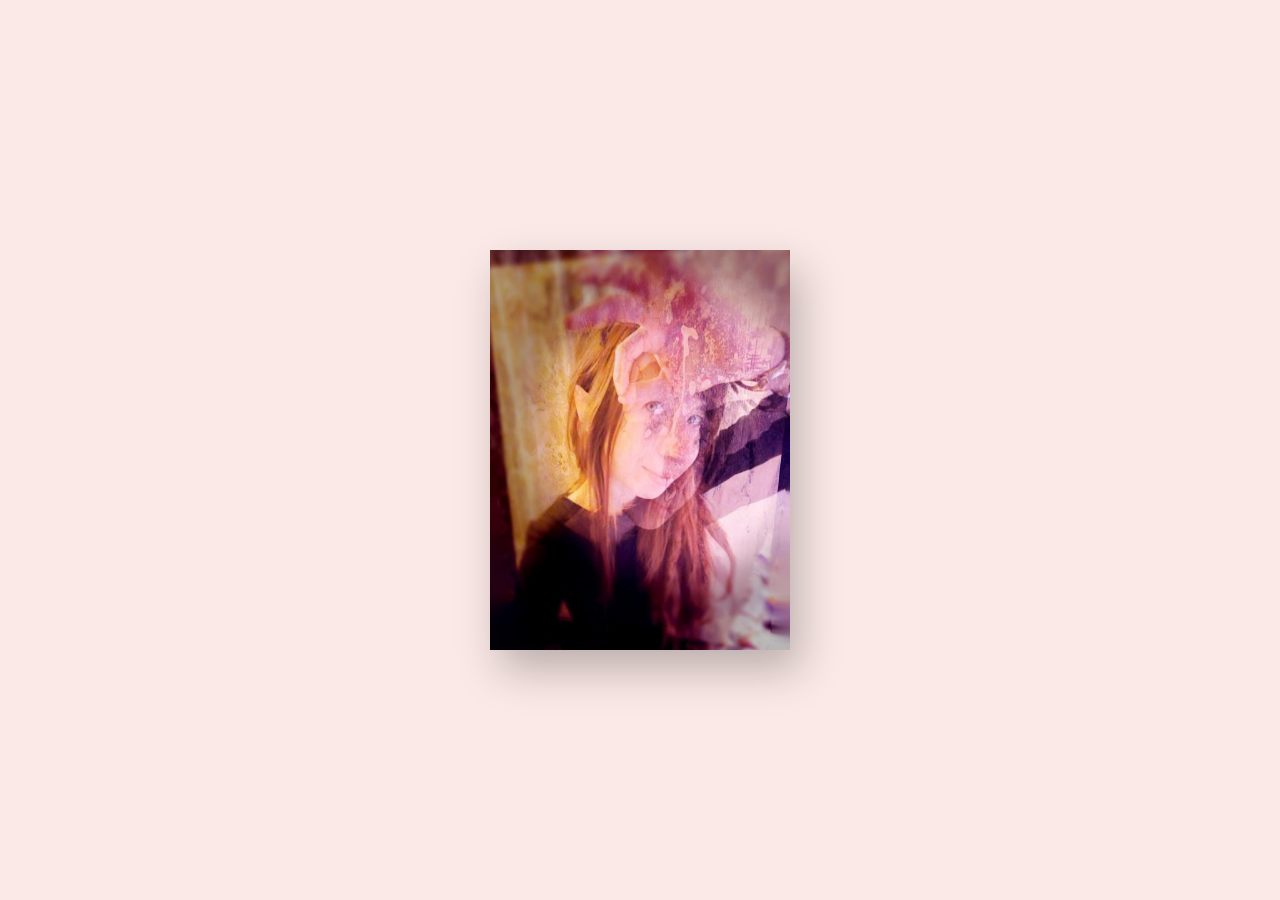
==== foxden/index.html @ cece1db4 "addition of fox den" ====
<!DOCTYPE html>
<html>
<head>
	<title>Fox Den</title>
	<link href="https://maxcdn.bootstrapcdn.com/font-awesome/4.7.0/css/font-awesome.min.css" rel="stylesheet">
	<link rel="stylesheet" type="text/css" href="style.css">
</head>
<body>
	<div class="card">
		<div class="imgBox">
			<img src="img1.jpeg">
			<img src="img2.jpeg">
		</div>
		<div class="details">
			
			<div class="content">
				<h2><img src="icon.jpeg" class="icon" alt=""></h2>
				<h2>Emily Taylor<br><span>Content Creator</h2>
				<div class="social-icons">
					<a href="https://www.twitch.tv/emilyctaylor/" target="/blank"><i class="fa fa-twitch" aria-hidden="true"></i></a>
					<a href="https://twitter.com/EmilyCTaylor2" target="/blank"><i class="fa fa-twitter" aria-hidden="true"></i></a>
					<a href="https://www.youtube.com/channel/UCwLt7f-9Zi1SB2TeABeYjXQ" target="/blank"><i class="fa fa-youtube" aria-hidden="true"></i></a>
					<a href="https://www.instagram.com/emilyctaylor/" target="/blank"><i class="fa fa-instagram" aria-hidden="true"></i></a>
				</div>
				<br>
				<br>
				<br>
				<h2>This is my<br>
					<a href="" type="button" class="cta">WEBSITE</a>
			</div>
		</div>
	</div>
</body>
</html>
---- foxden/style.css ----
@import url('https://fonts.googleapis.com/css?family=Roboto:300,400,500,700,900&display=swap');
*
{
	margin: 0;
	padding: 0;
	box-sizing: border-box;
	font-family: 'Roboto', sans-serif;
}
body
{
	display: flex;
	justify-content: center;
	align-items: center;
	flex-wrap: wrap;
	min-height: 100vh;
	background: #fbe9e7;
}
.card
{
	position: relative;
	width: 300px;
	height: 400px;
	margin: 20px 20px;
	background: #fff;
	transform-style: preserve-3d;
	transform: perspective(1000px);
	box-shadow: 10px 20px 40px rgba(0,0,0,0.25);
	transition: 1s;
}
.card:hover
{
	transform: translateX(50%);
	
}
.card .imgBox
{
	width: 100%;
	height: 100%;
	position: relative;
	transform-origin: left;
	z-index: 1;
	transform-style: preserve-3d;
	background: #000;
	transition: 1s;
}
.card:hover .imgBox
{
	transform: rotateY(-180deg);
	box-shadow: 10px 20px 40px rgba(0,0,0,0.25);
}
.card .imgBox img
{
	position: absolute;
	top: 0;
	left: 0;
	width: 100%;
	height: 100%;
	object-fit: cover;
	transform-style: preserve-3d;
	backface-visibility: hidden;
}
.card .imgBox img:nth-child(2)
{
	transform: rotateY(180deg);
}
.card .details
{
	position: absolute;
	top: 0;
	left: 0;
	width: 100%;
	height: 100%;
	box-sizing: border-box;
	padding: 20px;
	display: flex;
	justify-content: center;
	align-items: center;
}
.card .details .content
{
	display: flex;
	justify-content: center;
	align-items: center;
	flex-direction: column;
}
.card .details h2
{
	text-align: center;
	font-weight: 700;
	line-height: 1em;
}
.card .details h2 span
{
	color: #eb7a34;
	font-size: 0.8em;
}
.card .details .social-icons
{
	position: relative;
	display: flex;
	margin-top: 10px;
}
.card .details .social-icons a
{
	display: inline-block;
	width: 35px;
	height: 35px;
	display: flex;
	margin: 5px;
	font-size: 18px;
	justify-content: center;
	align-items: center;
	text-decoration: none;
	background: #333;
	color: #fff;
	transition: 0.2s;
}
.card .details .social-icons a:hover
{
	background: #eb7a34;
}
.cta {
	display: inline-block;
	padding: 5px 15px;
	color: #eb7a34;
	background-color: transparent;
	border: 2px solid #eb7a34;
	font-size: 2rem;
	text-transform: uppercase;
	letter-spacing: .1rem;
	transition: .3s ease;
	transition-property: background-color, color;
}
.cta:hover {
	color: white;
	background-color: #eb7a34;
}
.icon {
	width: 50px;
	height: 50px;
	border-radius: 50%;
  }
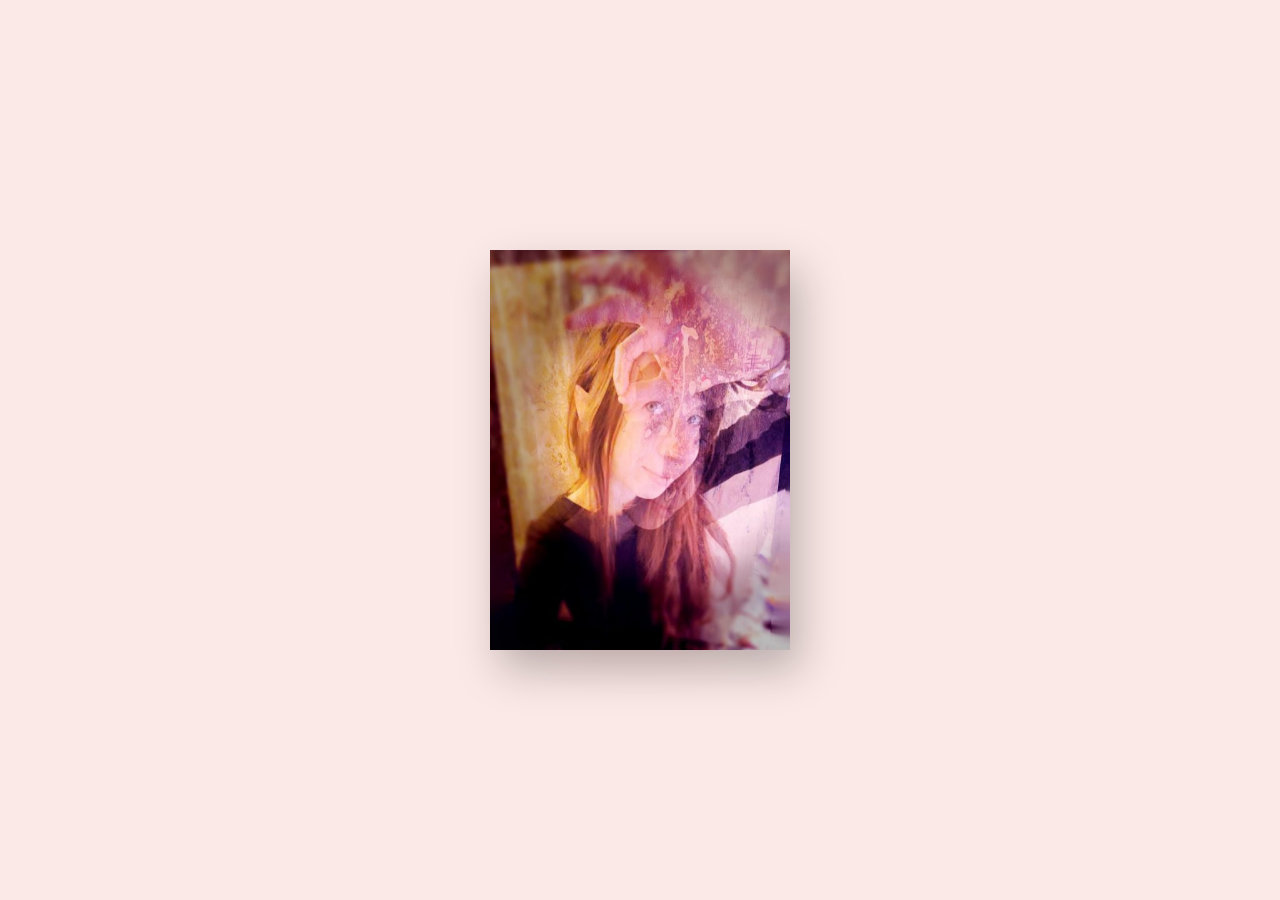
==== commit 21dd43f7: "neon and content modify" ====
--- a/foxden/index.html
+++ b/foxden/index.html
@@ -1,6 +1,8 @@
 <!DOCTYPE html>
 <html>
 <head>
+	
+  	<meta charset="UTF-8">	
 	<title>Fox Den</title>
 	<link href="https://maxcdn.bootstrapcdn.com/font-awesome/4.7.0/css/font-awesome.min.css" rel="stylesheet">
 	<link rel="stylesheet" type="text/css" href="style.css">
@@ -22,11 +24,26 @@
 					<a href="https://www.youtube.com/channel/UCwLt7f-9Zi1SB2TeABeYjXQ" target="/blank"><i class="fa fa-youtube" aria-hidden="true"></i></a>
 					<a href="https://www.instagram.com/emilyctaylor/" target="/blank"><i class="fa fa-instagram" aria-hidden="true"></i></a>
 				</div>
-				<br>
-				<br>
-				<br>
-				<h2>This is my<br>
-					<a href="" type="button" class="cta">WEBSITE</a>
+				
+				<h4 class="messsage">Hi, <span>Super Em! </span>  It's <span>sTiZZaNk.</span>   <br>I have not started working
+					on the actual website yet, but I thought this card was pretty neat.  Anyway, I hope the pondering went well today.</h4>
+					
+					
+					
+					<h5>You will be able to find your website below, soon.</h5>
+					<p><span>Hehe.</span></p>
+					
+					
+					
+					<a href="" type="button" id="neon" class="cta">WEBSITE</a>
+
+					<div class="foxes">
+					<img src="https://img.icons8.com/fluent/48/000000/fox.png" class="fox"/>
+					<img src="https://img.icons8.com/fluent/48/000000/fox.png" class="fox"/>
+					<img src="https://img.icons8.com/fluent/48/000000/fox.png" class="fox"/>
+					</div>		
+				
+					
 			</div>
 		</div>
 	</div>
--- a/foxden/style.css
+++ b/foxden/style.css
@@ -71,7 +71,7 @@
 	width: 100%;
 	height: 100%;
 	box-sizing: border-box;
-	padding: 20px;
+	padding: 18px;
 	display: flex;
 	justify-content: center;
 	align-items: center;
@@ -98,7 +98,8 @@
 {
 	position: relative;
 	display: flex;
-	margin-top: 10px;
+	margin-top: -2px;
+	margin-bottom: 9px;
 }
 .card .details .social-icons a
 {
@@ -139,4 +140,82 @@
 	width: 50px;
 	height: 50px;
 	border-radius: 50%;
-  }+  }
+.card .details h3
+{
+	text-align: center;
+	font-weight: 700;
+	line-height: 1em;
+}
+.card .details h3 span
+{
+	color: #eb7a34;
+	font-size: 0.9em;
+}
+.card .details h4
+{
+	text-align: center;
+	font-weight: 600;
+	line-height: 1em;
+}
+.card .details h4 span
+{
+	color: #eb7a34;
+	font-size: 0.9em;
+}
+.card .details h5
+{
+	text-align: center;
+	font-weight: 600;
+	line-height: 1em;
+	padding-top: 5px;
+}
+.card .details h5 span
+{
+	color: #eb7a34;
+	font-size: 0.9em;
+}
+.card .details h6
+{
+	text-align: center;
+	font-weight: 600;
+	line-height: 1em;
+	padding-top: 7px;
+	padding-bottom: 5px;
+}
+.card .details h6 span
+{
+	color: #eb7a34;
+	font-size: 0.9em;
+}
+.content p{
+	font-weight: 500;
+	font-size: 12px;
+	color: #eb7a34;
+}
+.fox{
+	height: 25px;
+	width: 25px;
+}
+.card .details .foxes
+{
+	position: relative;
+	display: flex;
+	margin-top: 0px;
+	margin-bottom: 9px;
+}
+#neon{
+    text-shadow: -2px -2px 10px #fff,
+        2px 2px 10px #fff,
+        0 0 20px #f10,
+        0 0 40px #f10,
+        0 0 60px #f10,
+        0 0 80px #f10,
+        0 0 100px #f10;
+    box-shadow: 0 0 5px #fff,
+        inset 0 0 5px #fff,
+        0 0 20px #08f,
+        inset 0 0 20px #08f,
+        0 0 40px #08f,
+        inset 0 0 40px #08f;
+}